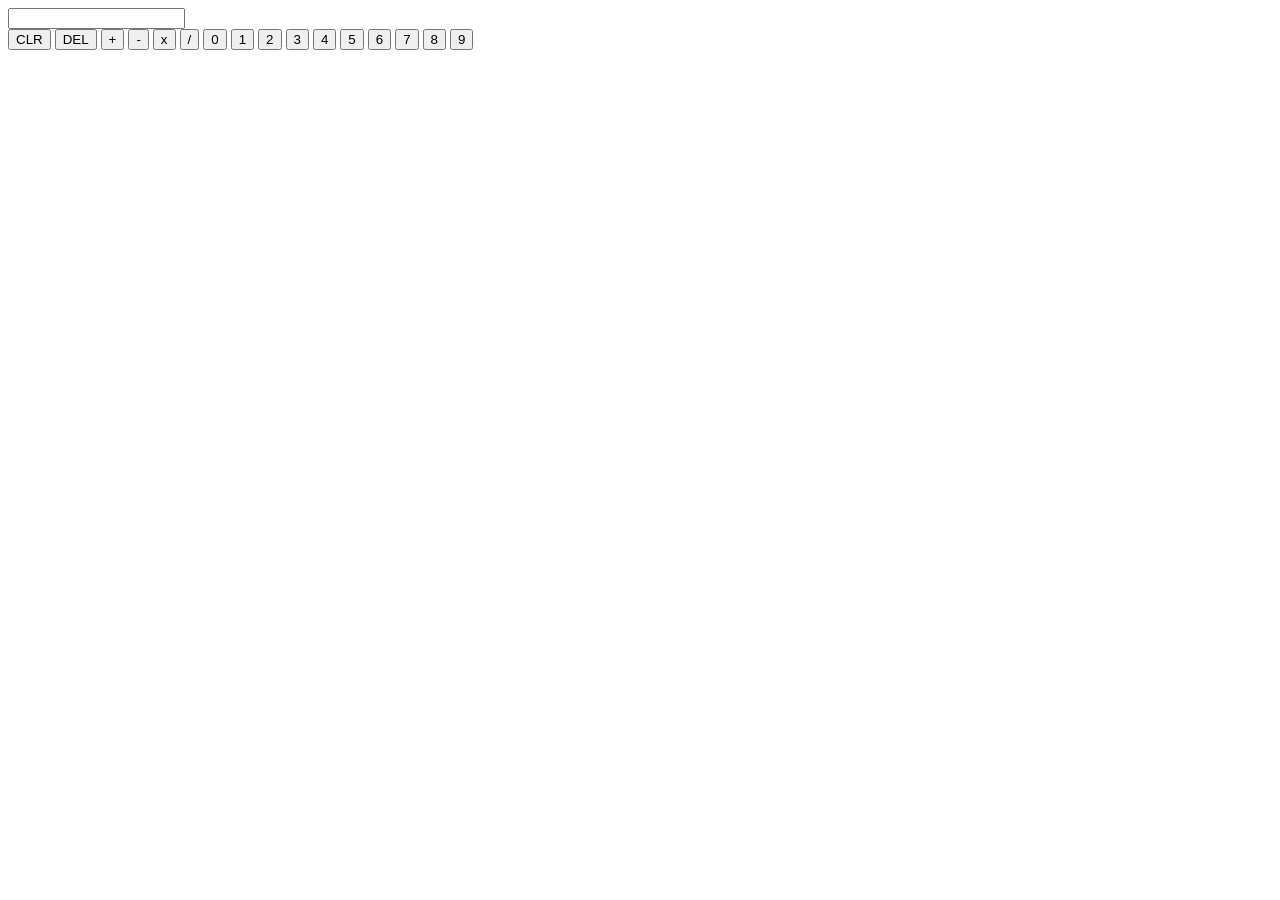
==== index.html @ fd7197d2 "Deleted every folder and relocated every file into the project's directory, also adjusted the src li" ====
<!DOCTYPE html>
<html>
  <head>
    <title>Calculator</title>
    <link rel="stylesheet" href="./syle.css">
  </head>
  <body>
    <div class="txtBox">
      <input type="text" id="txtBox" class="txtBox" readonly>
    </div>
    <div class="numBtns">
      <button type="button" id="clrBtn" class="clrBtn">CLR</button>
      <button type="button" id="delBtn" class="delBtn"">DEL</button>
      <button type="button" id="addBtn" class="addBtn">+</button>
      <button type="button" id="subBtn" class="subBtn">-</button>
      <button type="button" id="mulBtn" class="mulBtn">x</button>
      <button type="button" id="divBtn" class="divBtn">/</button>
      <button type="button" id="zeroBtn" class="zeroBtn">0</button>
      <button type="button" id="oneBtn" class="oneBtn">1</button>
      <button type="button" id="twoBtn" class="twoBtn">2</button>
      <button type="button" id="threeBtn" class="threeBtn">3</button>
      <button type="button" id="fourBtn" class="fourBtn">4</button>
      <button type="button" id="fiveBtn" class="fiveBtn">5</button>
      <button type="button" id="sixBtn" class="sixBtn">6</button>
      <button type="button" id="sevenBtn" class="sevenBtn">7</button>
      <button type="button" id="eightBtn" class="eightBtn">8</button>
      <button type="button" id="nineBtn" class="nineBtn">9</button>
    </div>
    <script src="./script.js"></script>
  </body>
</html>
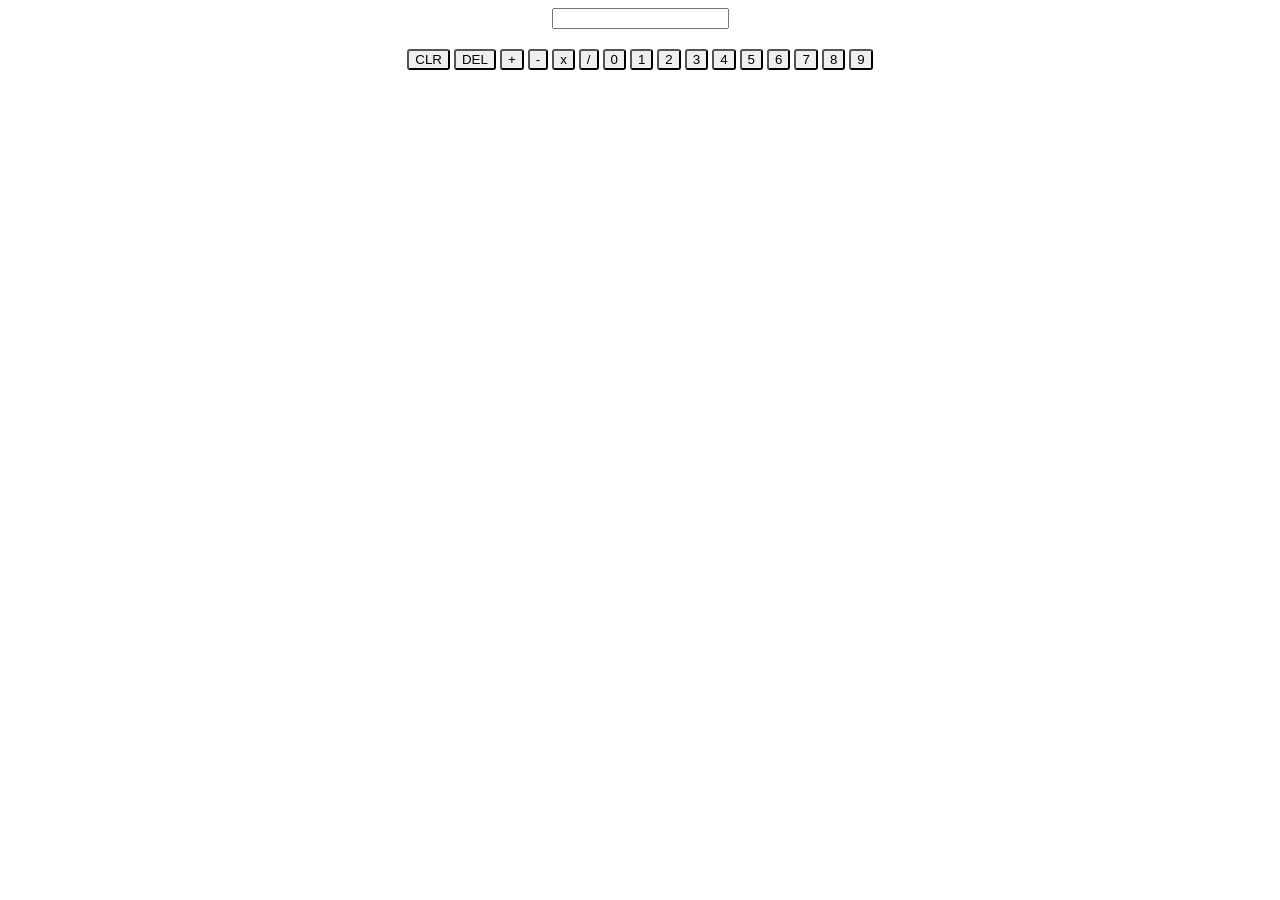
==== commit 78ec2072: "Fixed link to css file" ====
--- a/index.html
+++ b/index.html
@@ -2,7 +2,7 @@
 <html>
   <head>
     <title>Calculator</title>
-    <link rel="stylesheet" href="./syle.css">
+    <link rel="stylesheet" href="./style.css">
   </head>
   <body>
     <div class="txtBox">
--- a/style.css
+++ b/style.css
@@ -0,0 +1,12 @@
+.txtBox {
+    text-align: center;
+    margin-bottom: 10px;
+}
+
+.numBtns {
+    text-align: center;
+}
+
+.numBtns > button {
+    border-radius: 3px;
+}
